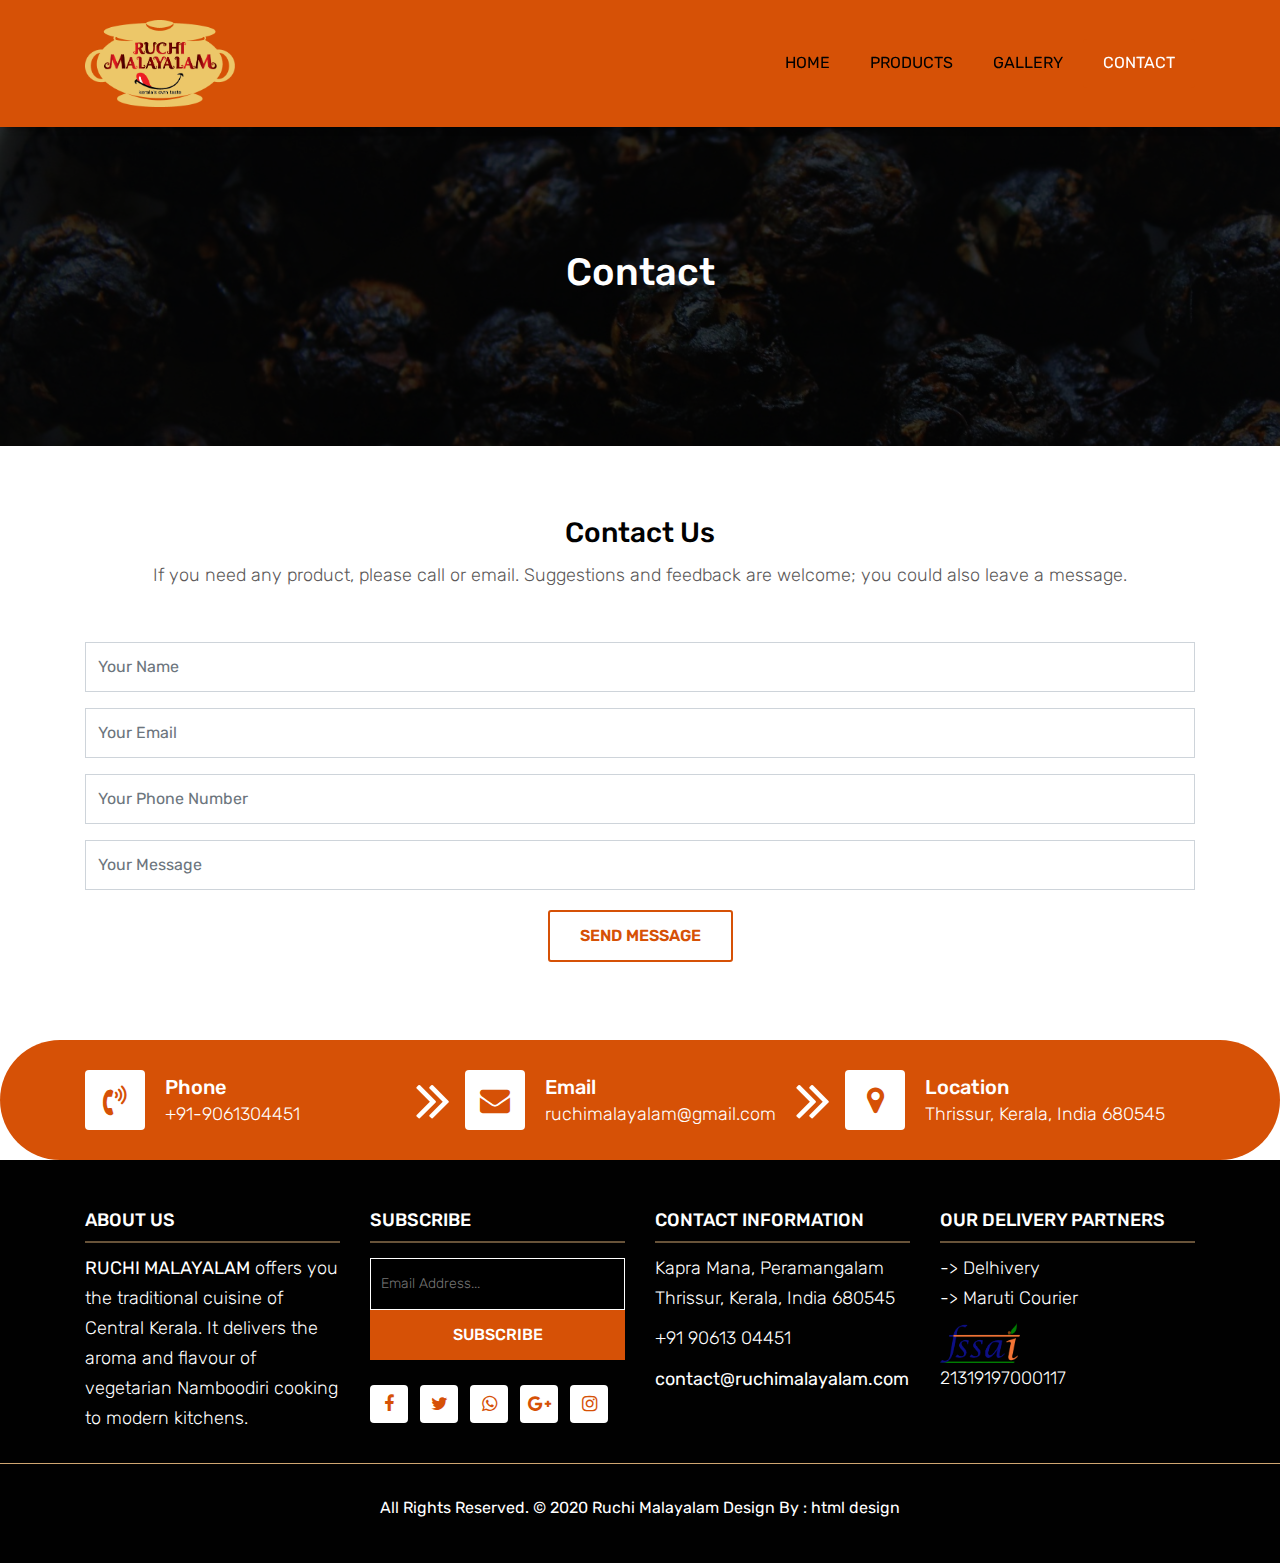
==== contact.html @ 53bec8c6 "Update contact.html" ====
<!DOCTYPE html>
<html lang="en"><!-- Basic -->
<head>
	<meta charset="utf-8">
	<meta http-equiv="X-UA-Compatible" content="IE=edge">
	
	<!-- Form Submission to Google Form-->
	<script src="https://ajax.googleapis.com/ajax/libs/jquery/3.5.1/jquery.min.js"></script>
   
    <!-- Mobile Metas -->
    <meta name="viewport" content="width=device-width, initial-scale=1">
 
     <!-- Site Metas -->
    <title>Ruchi Malayalam - Responsive HTML5 Template</title>  
    <meta name="keywords" content="">
    <meta name="description" content="">
    <meta name="author" content="">

    <!-- Site Icons -->
    <link rel="shortcut icon" href="images/favicon.ico" type="image/x-icon">
    <link rel="apple-touch-icon" href="images/apple-touch-icon.png">

    <!-- Bootstrap CSS -->
    <link rel="stylesheet" href="css/bootstrap.min.css">    
	<!-- Site CSS -->
    <link rel="stylesheet" href="css/style.css">    
    <!-- Responsive CSS -->
    <link rel="stylesheet" href="css/responsive.css">
    <!-- Custom CSS -->
	<link rel="stylesheet" href="css/custom.css">

    <!--[if lt IE 9]>
      <script src="https://oss.maxcdn.com/libs/html5shiv/3.7.0/html5shiv.js"></script>
      <script src="https://oss.maxcdn.com/libs/respond.js/1.4.2/respond.min.js"></script>
    <![endif]-->

</head>

<body>
	<!-- Start header -->
	<header class="top-navbar">
		<nav class="navbar navbar-expand-lg navbar-light bg-light">
			<div class="container">
				<a class="navbar-brand" href="index.html">
					<img src="images/RuchiLogoEng.png" alt="" / length=150px width=150px>
				</a>
				<button class="navbar-toggler" type="button" data-toggle="collapse" data-target="#navbars-rs-food" aria-controls="navbars-rs-food" aria-expanded="false" aria-label="Toggle navigation">
					<span class="navbar-toggler-icon"></span>
				</button>
				<div class="collapse navbar-collapse" id="navbars-rs-food">
					<ul class="navbar-nav ml-auto">
						<li class="nav-item "><a class="nav-link" href="index.html">Home</a></li>
						
						<li class="nav-item"><a class="nav-link" href="menu.html">Products</a></li>
						
						<li class="nav-item"><a class="nav-link" href="gallery.html">Gallery</a></li>
						
						<li class="nav-item active"><a class="nav-link" href="contact.html">Contact</a></li>
					</ul>
				</div>
			</div>
		</nav>
	</header>
	<!-- End header -->
	
	<!-- Start All Pages -->
	<div class="all-page-title page-breadcrumb">
		<div class="container text-center">
			<div class="row">
				<div class="col-lg-12">
					<h1>Contact</h1>
				</div>
			</div>
		</div>
	</div>
	<!-- End All Pages -->
	
	<!-- Start Contact -->
	<div class="contact-box">
		<div class="container">
			<div class="row">
				<div class="col-lg-12">
					<div class="heading-title text-center">
						<h2>Contact Us</h2>
						<p>If you need any product, please call or email.
							Suggestions and feedback are welcome; you could also leave a message.</p>
					</div>
				</div>
			</div>
			<div class="row">
				<div class="col-lg-12">
					<form id="submit-form" action="">
						<div class="row">
							<div class="col-md-12">
								<div class="form-group">
									<input type="text" class="form-control" id="name" name="name" placeholder="Your Name" required data-error="Please enter your name">
									<div class="help-block with-errors"></div>
								</div>                                 
							</div>
							<div class="col-md-12">
								<div class="form-group">
									<input type="text" placeholder="Your Email" id="email" class="form-control" name="email" required data-error="Please enter your email">
									<div class="help-block with-errors"></div>
								</div> 
							</div><div class="col-md-12">
								<div class="form-group">
									<input type="tel" placeholder="Your Phone Number" id="Phone Number" class="form-control" name="phone" required data-error="Please enter your Phone Number">
									<div class="help-block with-errors"></div>
								</div> 
							</div>

							<div class="col-md-12">
								<div class="form-group"> 
									<input type="text" placeholder="Your Message" id="Message" class="form-control" name="message" required data-error="Please enter your Message">
									<div class="help-block with-errors"></div>
								</div>
								<div class="submit-button text-center">
									<button class="btn btn-common" id="submit" type="submit">Send Message</button>
									<div id="msgSubmit" class="h3 text-center hidden"></div> 
									<div class="clearfix"></div> 
								</div>
							</div>
						</div>            
					</form>
				</div>
			</div>
		</div>
	</div>
	<!-- End Contact -->
	
	<!-- Start Contact info -->
	<div class="contact-imfo-box">
		<div class="container">
			<div class="row">
				<div class="col-md-4 arrow-right">
					<i class="fa fa-volume-control-phone"></i>
					<div class="overflow-hidden">
						<h4>Phone</h4>
						<p class="lead">
							+91-9061304451
						</p>
					</div>
				</div>
				<div class="col-md-4 arrow-right">
					<i class="fa fa-envelope"></i>
					<div class="overflow-hidden">
						<h4>Email</h4>
						<p class="lead">
							ruchimalayalam@gmail.com
						</p>
					</div>
				</div>
				<div class="col-md-4">
					<i class="fa fa-map-marker"></i>
					<div class="overflow-hidden">
						<h4>Location</h4>
						<p class="lead">
						  Thrissur, Kerala, India 680545
						</p>
					</div>
				</div>
			</div>
		</div>
	</div>
	<!-- End Contact info -->
	
	<!-- Start Footer -->
	<footer class="footer-area bg-f">
		<div class="container">
			<div class="row">
				<div class="col-lg-3 col-md-6">
					<h3>About Us</h3>
				    <p class="lead"><strong>RUCHI MALAYALAM</strong> offers you the traditional cuisine of Central Kerala. It delivers the aroma and flavour of vegetarian Namboodiri cooking to modern kitchens. </p>
				</div>
				<div class="col-lg-3 col-md-6">
					<h3>Subscribe</h3>
					<div class="subscribe_form">
						<form id ="subscribe_form" action="">
							<input name="EMAIL" id="subs-email" class="form_input" placeholder="Email Address..." type="email" required>
							<button type="submit" class="submit">SUBSCRIBE</button>
							<div class="clearfix"></div>
						</form>
					</div>
					<ul class="list-inline f-social">
						<li class="list-inline-item"><a href="https://www.facebook.com/RuchiMalayalam"><i class="fa fa-facebook" aria-hidden="true"></i></a></li>
						<li class="list-inline-item"><a href="#"><i class="fa fa-twitter" aria-hidden="true"></i></a></li>
						<li class="list-inline-item"><a href="https://api.whatsapp.com/send?phone=919061304451&fbclid=IwAR32RYhMoWV3kmbD0Pd5vBMHq7MYVJFWzRGo2SCxU0Yl6K0NTszK3pvohbk"><i class="fa fa-whatsapp" aria-hidden="true"></i></a></li>
						<li class="list-inline-item"><a href="#"><i class="fa fa-google-plus" aria-hidden="true"></i></a></li>
						<li class="list-inline-item"><a href="https://www.instagram.com/ruchimalayalam_official/"><i class="fa fa-instagram" aria-hidden="true"></i></a></li>
					</ul>
				</div>
				<div class="col-lg-3 col-md-6">
					<h3>Contact information</h3>
					<p class="lead">
						Kapra Mana, Peramangalam Thrissur, Kerala, India 680545</p>
					<p class="lead"><a href="tel:+919061304451">+91 90613 04451</a></p>
					<p><a href="mailto:ruchimalayalam@gmail.com"> contact@ruchimalayalam.com</a></p>
				</div>
				<div class="col-lg-3 col-md-6">
					<h3>Our Delivery Partners</h3>
				    <p class="lead">-> Delhivery<br>-> Maruti Courier</p>
					<img src="images/FSSAI-logo.png" alt="" height="40px" width="80px">  <p class="lead">21319197000117</p>
				</div>
			</div>
		</div>
		
		<div class="copyright">
			<div class="container">
				<div class="row">
					<div class="col-lg-12">
						<p class="company-name">All Rights Reserved. &copy; 2020 <a href="#">Ruchi Malayalam</a> Design By : 
					<a href="https://html.design/">html design</a></p>
					</div>
				</div>
			</div>
		</div>
		
	</footer>
	<!-- End Footer -->
	
	<a href="#" id="back-to-top" title="Back to top" style="display: none;"><i class="fa fa-paper-plane-o" aria-hidden="true"></i></a>

	<!-- ALL JS FILES -->
	<script src="js/jquery-3.2.1.min.js"></script>
	<script src="js/popper.min.js"></script>
	<script src="js/bootstrap.min.js"></script>
    <!-- ALL PLUGINS -->
	
	<script src="js/jquery.superslides.min.js"></script>
	<script src="js/images-loded.min.js"></script>
	<script src="js/isotope.min.js"></script>
	<script src="js/baguetteBox.min.js"></script>
	<script src="js/jquery.mapify.js"></script>
	<script src="js/form-validator.min.js"></script>
    <script src="js/contact-form-script.js"></script>
    <script src="js/custom.js"></script>
	<script>
		$('.map-full').mapify({
			points: [
				{
					lat: 40.7143528,
					lng: -74.0059731,
					marker: true,
					title: 'Marker title',
					infoWindow: 'Live Dinner Restaurant'
				}
			]
		});	
	</script>
	<script>
        $("#submit-form").submit((e)=>{
            e.preventDefault()
            $.ajax({
                url:"https://script.google.com/macros/s/AKfycbwETGtBCD6HxFk9yfTgJ_EP3UBJ6he9qvFAzklk/exec",
                data:$("#submit-form").serialize(),
                method:"post",
                success:function (response){
                    alert("Form submitted successfully")
                    window.location.reload()
                    //window.location.href="https://google.com"
                },
                error:function (err){
                    alert("Something Error")
    
                }
            })
        })
	</script>
	<script>
        $("#subscribe_form").submit((e)=>{
            e.preventDefault()
            $.ajax({
                url:"https://script.google.com/macros/s/AKfycbyCbE4MtNU_tZdXgqpWzVmF_gtcjj1t47r6M8nSFQ/exec",
                data:$("#subscribe_form").serialize(),
                method:"post",
                success:function (response){
                    alert("Newsletter Subscribed")
                    window.location.reload()
                    //window.location.href="https://google.com"
                },
                error:function (err){
                    alert("Something Error")
    
                }
            })
        })
	</script>	
</body>
</html>
---- css/style.css ----
/*------------------------------------------------------------------
    IMPORT FONTS
-------------------------------------------------------------------*/

@import url('https://fonts.googleapis.com/css?family=Rubik:300,400,500,700,900');

/*------------------------------------------------------------------
    IMPORT FILES
-------------------------------------------------------------------*/

@import url(animate.css);
@import url(font-awesome.min.css);
@import url(superslides.css);
@import url(baguetteBox.min.css);

/*------------------------------------------------------------------
    SKELETON
-------------------------------------------------------------------*/

body {
    color: rgb(92, 89, 89);
    font-size: 15px;
    font-family: 'Rubik', sans-serif;
    line-height: 1.80857;
}


a {
    color: #1f1f1f;
    text-decoration: none !important;
    outline: none !important;
    -webkit-transition: all .3s ease-in-out;
    -moz-transition: all .3s ease-in-out;
    -ms-transition: all .3s ease-in-out;
    -o-transition: all .3s ease-in-out;
    transition: all .3s ease-in-out;
}

h1,
h2,
h3,
h4,
h5,
h6 {
    letter-spacing: 0;
    font-weight: normal;
    position: relative;
    padding: 0 0 10px 0;
    font-weight: normal;
    line-height: 120% !important;
    color: #1f1f1f;
    margin: 0
}

h1 {
    font-size: 24px
}

h2 {
    font-size: 22px
}

h3 {
    font-size: 18px
}

h4 {
    font-size: 16px
}

h5 {
    font-size: 14px
}

h6 {
    font-size: 13px
}

h1 a,
h2 a,
h3 a,
h4 a,
h5 a,
h6 a {
    color: #212121;
    text-decoration: none!important;
    opacity: 1
}

h1 a:hover,
h2 a:hover,
h3 a:hover,
h4 a:hover,
h5 a:hover,
h6 a:hover {
    opacity: .8
}

a {
    color: #1f1f1f;
    text-decoration: none;
    outline: none;
}

a,
.btn {
    text-decoration: none !important;
    outline: none !important;
    -webkit-transition: all .3s ease-in-out;
    -moz-transition: all .3s ease-in-out;
    -ms-transition: all .3s ease-in-out;
    -o-transition: all .3s ease-in-out;
    transition: all .3s ease-in-out;
}

.btn-custom {
    margin-top: 20px;
    background-color: transparent !important;
    border: 2px solid #ddd;
    padding: 12px 40px;
    font-size: 16px;
}

.lead {
    font-size: 18px;
    line-height: 30px;
    color: #767676;
    margin: 0;
    padding: 0;
}

blockquote {
    margin: 20px 0 20px;
    padding: 30px;
}

ul, li, ol{
	list-style: none;
	margin: 0px;
	padding: 0px;
}
button:focus{
	outline: none;
}

.form-control::-moz-placeholder {
    color: #2a2a2a;
    opacity: 1;
}

/*------------------------------------------------------------------
    LOADER 
-------------------------------------------------------------------*/


/*------------------------------------------------------------------
    HEADER
-------------------------------------------------------------------*/
.top-navbar{
	position: relative;
	z-index: 10;
}

.top-navbar .navbar{
	padding: 15px 0px;
	position: fixed;
    width: 100%;
   
    border-radius: 0px 0px 0px 0px;
	transition: height .3s ease-out, background .3s ease-out, box-shadow .3s ease-out;
	-webkit-transform: translate3d(0, 0, 0);
	transform: translate3d(0, 0, 0);
	-webkit-box-shadow: 0 8px 6px -6px rgba(0, 0, 0, 0.4);
	box-shadow: 0 8px 6px -6px rgba(0, 0, 0, 0.4);
	z-index: 100;
}

.top-navbar .navbar-light .navbar-nav .nav-link{
	color: #010101;
	font-size: 16px;
	padding: 10px 20px;
	border-radius: 4px;
	text-transform: uppercase;
}

.top-navbar .navbar-light .navbar-nav .nav-item .nav-link:hover{
	background: #d65106;
	color: #ffffff;
}
.top-navbar .navbar-light .navbar-nav .nav-item.active .nav-link{
	background: #d65106;
	color: #ffffff;
	border-radius: 4px;
}

.navbar-expand-lg .navbar-nav .dropdown-menu{
	border: none;
	border-radius: 0px;
	padding: 10px;
	box-shadow: 2px 5px 6px rgba(0,0,0,0.5);
}
.navbar-expand-lg .navbar-nav .dropdown-menu a{
	padding: 10px 10px;
	text-transform: uppercase;
}

.navbar-expand-lg .navbar-nav .dropdown-menu a.dropdown-item:hover{
	background: #d65106;
	color: #ffffff;
}
.navbar-light .navbar-toggler:hover{
	background: #d65106;
}

/*------------------------------------------------------------------
    Slider
-------------------------------------------------------------------*/

.cover-slides{
	height: 100vh;
}
.slides-navigation a {
	background: #d65106;
    position: absolute;
    height: 50px;
    width: 50px;
    top: 50%;
    font-size: 20px;
    display: block;
    color: #fff;
	border-radius: 4px;
	line-height: 63px;
	text-align: center;
    transition: all .3s ease-in-out;
}
.slides-navigation a i{
	font-size: 40px;
}
.slides-navigation a:hover {
	background: #010101;
}
.cover-slides .container{
	height: 100%;
	position: relative;
	z-index: 2;
}
.cover-slides .container > .row {
	-webkit-box-align: center;
	-ms-flex-align: center;
	align-items: center;
}
.cover-slides .container > .row {
    height: 100%;
}

.btn{
	text-transform: uppercase;
	padding: 19px 36px;
}
.btn{
	display: inline-block;
	font-weight: 600;
	text-align: center;
	white-space: nowrap;
	vertical-align: middle;
	-webkit-user-select: none;
	-moz-user-select: none;
	-ms-user-select: none;
	user-select: none;
	border: 2px solid transparent;
	padding: 12px 30px;
	font-size: 16px;
	line-height: 1.5;
	border-radius: .1875rem;
	transition: color .15s ease-in-out, background-color .15s ease-in-out, border-color .15s ease-in-out, box-shadow .15s ease-in-out;
}
.btn-outline-new-white {
    color: #fff;
    background-color: #d65106;
    background-image: none;
    border-color: #d65106;
}
.btn-outline-new-white:hover {
    color: #ffffff;
    background-color: #333333;
    border-color: #333333;
}

.overlay-background {
    background: #333;
    position: absolute;
    height: 100%;
    width: 100%;
    left: 0;
    top: 0;
	opacity: 0.5;
}

.cover-slides h1{
	font-family: 'Rubik', sans-serif;
	font-weight: 500;
	font-size: 64px;
	color: #fff;
}

.cover-slides h2{
	font-family: 'Rubik', sans-serif;
	font-weight: 350;
	font-size: 45px;
	color: #fff;
}
.cover-slides p{
	font-size: 18px;
	color: #fff;
}
.slides-pagination a{
	border: 2px solid #ffffff;
}
.slides-pagination a.current{
	background: #d65106;
	border: 2px solid #d65106;
}

/*------------------------------------------------------------------
    About
-------------------------------------------------------------------*/

.about-section-box{
	padding: 70px 0px;
	background: #ffffff no-repeat bottom center;
	background-size: cover;
}
.about-section-box .img-fluid{
	box-shadow: 20px 20px 0px #d65106;
}
.inner-column{
	text-align: left;
}
.inner-column h1{
	font-family: 'Rubik', sans-serif;
	font-size: 30px;
	color: #010101;
	font-weight: 500;
}
.inner-column h1 span{
	color: #d65106;
}
.inner-column h4{
	font-size: 16px;
	font-weight: 500;
}
.inner-column p{
	font-size: 18px;
	color: #222222;
}
.inner-column .btn-outline-new-white{
	color: #fff;
}
.inner-column .btn-outline-new-white:hover{
	color: #ffffff;
}

/*------------------------------------------------------------------
    QT
-------------------------------------------------------------------*/


.qt-background{
	background: url(../images/qt-bg.jpg) no-repeat;
	background-size: cover;
	padding: 100px 0;
	background-attachment: fixed;
	background-position: center center;
	position: relative;
}
.qt-background p {
    font-size: 35px;
    font-weight: 400;
    line-height: 44px;
    color: #fff;
	font-family: 'Rubik', sans-serif;
	margin-bottom: 20px;
}

.qt-background span {
    color: rgb(202, 198, 198);
    font-size: 28px;  
	font-weight: 600;	
}

/*------------------------------------------------------------------
    Menu
-------------------------------------------------------------------*/

.menu-box{
	padding: 70px 0px;
}

.heading-title{
	margin-bottom: 50px;
}
.heading-title h2{
	color: #010101;
	font-size: 28px;
	font-family: 'Rubik', sans-serif;
	font-weight: 500;
}
.heading-title p{
	font-size: 18px;
	font-weight: 200;
	margin: 0px;
}

.inner-menu-box .nav-pills .nav-link.active{
	background: #d65106;
}
.inner-menu-box .nav-pills .nav-link{
	font-size: 18px;
}
.inner-menu-box .nav-pills .nav-link:hover{
	background: #d65106;
	color: #ffffff;
}

.gallery-single{
	margin-bottom: 30px;
}

.gallery-single {
    position: relative;
    overflow: hidden;
    -webkit-box-shadow: 0 0 10px #ccc;
    box-shadow: 0 0 10px #ccc;
}

.why-text {
    position: absolute;
    left: 0;
    bottom: -100%;
    right: 0;
    height: 100%;
    background: rgba(207, 166, 113, 0.9);
    padding: 12px 12px;
    -webkit-transition: all .3s ease;
    transition: all .3s ease;
}
.why-text h4{
	color: #ffffff;
	font-size: 16px;
	font-weight: 500;
	font-family: 'Rubik', sans-serif;
}
.why-text p{
	color: #ffffff;
	font-size: 13px;
	border-bottom: 1px dashed #010101;
	margin: 0px;
	padding-bottom: 15px;
	margin-top: 0px;
	margin-bottom: 15px;
}
.why-text h5{
	font-size: 18px;
	font-weight: 500;
	color: #ffffff;
}

.gallery-single:hover .why-text{
	bottom: 0px;
}


/*------------------------------------------------------------------
    Gallery
-------------------------------------------------------------------*/

.gallery-box{
	padding: 70px 0px;
}
.tz-gallery{
	margin-top: 30px;
}
.tz-gallery .lightbox img {
    width: 100%;
    transition: 0.2s ease-in-out;
    box-shadow: 0 2px 3px rgba(0,0,0,0.2);
}
.tz-gallery .lightbox img:hover {
    transform: scale(1.05);
    box-shadow: 0 8px 15px rgba(0,0,0,0.3);
}
.tz-gallery .lightbox{
	border: 3px solid #d65106;
	display: inline-block;
	margin-bottom: 30px;
}


/*------------------------------------------------------------------
    Customer Reviews
-------------------------------------------------------------------*/

.customer-reviews-box{
	padding: 70px 0px;
}

.carousel-inner .carousel-item .img-box{
	width: 135px;
	height: 135px;
}
.carousel-control-prev{
	left: -100px;
}
.carousel-control-next{
	right: -100px;
}
.carousel-indicators{
	top: 320px;
}

.text-warning{
	color: #d65106 !important;
	font-size: 24px;
}

@media (min-width: 320px) and (max-width: 640px) {
	.carousel-inner .carousel-item p{
		font-size: 14px;
	}
	.carousel-control-prev{
		left: -5px;
	}
	.carousel-control-next{
		right: -5px;
	}
 	.carousel-indicators{
		top: 400px;
	}
}

#reviews .carousel-control-prev{
	background: #d65106;
	color: #ffffff;
	display: block;
	position: absolute;
	width: 8%;
	height: 50px;
	top: 50%;
	border-radius: 4px;
	font-size: 28px;
	opacity: 1;
}
#reviews .carousel-control-prev:hover{
	background: #010101;
	color: #ffffff;
}

#reviews .carousel-control-next{
	background: #d65106;
	color: #ffffff;
	display: block;
	position: absolute;
	width: 8%;
	height: 50px;
	top: 50%;
	border-radius: 4px;
	font-size: 28px;
	opacity: 1;
}
#reviews .carousel-control-next:hover{
	background: #010101;
	color: #ffffff;
}


/*------------------------------------------------------------------
    Contact info
-------------------------------------------------------------------*/

.contact-imfo-box{
	background: #d65106;
	padding: 30px 0;
	border-radius: 100px;
}

.overflow-hidden {
    overflow: hidden;
}

.contact-imfo-box i{
	display: block;
	float: left;
	width: 60px;
	height: 60px;
	line-height: 60px;
	text-align: center;
	background: #fff;
	color: #d65106;
	font-size: 30px;
	-webkit-border-radius: 4px;
	-moz-border-radius: 4px;
	-ms-border-radius: 4px;
	border-radius: 4px;
	margin-right: 20px;
}
.contact-imfo-box h4 {
    margin: 0px;
    margin-top: 5px;
	color: #ffffff;
	font-size: 20px;
	padding: 0px;
	font-weight: 500;
	line-height: 24px;
}
.contact-imfo-box p {
    margin: 0px;
	color: #ffffff;
	font-weight: 300;
}

/*------------------------------------------------------------------
    Footer
-------------------------------------------------------------------*/

.footer-area{
	padding-top: 50px;
	padding-bottom: 0px;
}
.bg-f{
	background-attachment: scroll;
	background-clip: initial;
	background-color: black;
	background-origin: initial;
	background-position: center center;
	background-repeat: no-repeat;
	background-size: cover;
	position: relative;
}
.bg-f::before {
    background: #010101;
    content: "";
    height: 100%;
    left: 0;
    position: absolute;
    top: 0;
    width: 100%;
    z-index: 1;
	opacity: 0.8;
}

.footer-area .container{
	position: relative;
    z-index: 1;

}
.footer-area h3{
	color: #ffffff;
	text-transform: uppercase;
	font-size: 18px;
	font-weight: 500;
	border-bottom: 2px solid rgba(207, 166, 113, 0.5);
	margin-bottom: 10px;
}
.footer-area p{
	font-size: 18px;
	color: #ffffff;
	margin: 0;
    padding-bottom: 10px;

}

.arrow-right{
	position: relative;
}
.arrow-right::before {
    content: "\f101";
	font-family: 'FontAwesome';	
	position: absolute;
	right: 0px;
	top: 0;
	color: #ffffff;
	font-size: 60px;
	line-height: 60px;
}


.footer-area p.lead{
	font-size: 18px;
	color: #ffffff;
	margin-bottom: 0px;
}
.footer-area p.lead a{
	color: #ffffff;
	margin-bottom: 15px;
}
.footer-area p.lead a:hover{
	color: #d65106;
}
.footer-area p a{
	font-size: 18px;
	color: #ffffff;
}
.footer-area p a:hover{
	color: #d65106;
}

.subscribe_form {
    display: block;
    text-align: center;
    padding: 5px 0;
}

.subscribe_form .form_input {
    display: block;
    background-color: rgba(0,0,0,0.9);
	border: 1px solid #ffffff;
    color: #fff;
    font-size: 14px;
    line-height: 50px;
    padding: 0 10px;
    float: left;
	font-weight: 300;
    width: 100%;
    transition: all 0.5s ease-in-out;
}

.subscribe_form .submit {
    background-color: #d65106;
    color: #fff;
    font-size: 16px;
    font-weight: 500;
    line-height: 50px;
    display: inline-block;
    padding: 0 10px;
    float: none;
    width: 100%;
	border: none;
	cursor: pointer;
    transition: all 0.5s ease-in-out;
}
.subscribe_form .submit:hover{
	background: #010101;
}

.f-social {
    padding-bottom: 10px;
    margin: 0px;
    margin-top: 20px;
}
.f-social li a {
    font-size: 18px;
    color: rgba(214, 81, 6);
	width: 38px;
	height: 38px;
	display: block;
	text-align: center;
	line-height: 38px;
	background: #ffffff;
	border-radius: 4px;
}

.copyright{
	margin-top: 20px;
	position: relative;
	display: block;
	background-color: #010101;
	border-top: 1px solid rgba(207, 166, 113);
	padding: 30px 0;
	z-index: 1;
}

.copyright .company-name{
	font-size: 16px;
	text-align: center;
}
.copyright .company-name a{
	font-size: 16px;
}

/*------------------------------------------------------------------
    All Pages
-------------------------------------------------------------------*/

.page-breadcrumb {
    padding: 250px 0 150px;
    background: url(../images/all-bg.jpg) no-repeat;
    background-attachment: fixed;
    background-size: cover;
    background-position: 0 0;
    position: relative;
}
.all-page-title .container{
	position: relative;
	z-index: 2;
}
.all-page-title::before{
	background: #010101;
	content: "";
	height: 100%;
	left: 0;
	position: absolute;
	top: 0;
	width: 100%;
	z-index: 1;
	opacity: 0.8;	
}
.all-page-title h1{
	font-size: 38px;
	color: #ffffff;
	font-family: 'Rubik', sans-serif;
	padding: 0px;
	font-weight: 500;
}

.inner-pt{
	margin-top: 30px;
}
.inner-pt p{
	font-size: 18px;
}

.stuff-box{
	padding: 70px 0px;
}


.our-team{
    text-align: center;
    transition: all 0.5s ease 0s;
	margin-bottom: 30px;
}
.our-team:hover{
    box-shadow: 0 15px 10px -10px rgba(0, 0, 0, 0.5), 0 1px 4px rgba(0, 0, 0, 0.3), 0 0 40px rgba(0, 0, 0, 0.1) inset;
}
.our-team .pic{
    overflow: hidden;
    position: relative;
}
.our-team .pic:before,
.our-team .pic:after{
    content: "";
    width: 200%;
    height: 80%;
    background: rgba(38,37,37,0.8);
    position: absolute;
    top: -100%;
    left: -4%;
    transform: rotate(45deg);
    transition: all 0.5s ease 0s;
}
.our-team .pic:after{
    background: rgba(214,81,6,0.8);
    top: auto;
    left: auto;
    bottom: -100%;
    right: -4%;
}
.our-team:hover .pic:before{ top: 0; }
.our-team:hover .pic:after{ bottom: 0; }
.our-team .pic img{
    width: 100%;
    height: auto;
}
.our-team .social{
    width: 100%;
    padding: 0;
    margin: 0;
    list-style: none;
    position: absolute;
    bottom: 45%;
    left: 0;
    opacity: 0;
    z-index: 2;
    transition: all 0.5s ease 0.3s;
}
.our-team:hover .social{ opacity: 1; }
.our-team .social li{ display: inline-block; }
.our-team .social li a{
    display: block;
    width: 40px;
    height: 40px;
    line-height: 40px;
    font-size: 20px;
    color: #fff;
    margin-right: 10px;
    position: relative;
    transition: all 0.3s ease 0s;
}
.our-team .social li a:after{
    content: "";
    width: 100%;
    height: 100%;
    background: #d65106;
    border-radius: 0 20px 20px 20px;
    position: absolute;
    top: 0;
    left: 0;
    z-index: -1;
    transition: all 0.3s ease 0s;
}
.our-team .social li a:hover:after{ transform: rotate(180deg); }
.our-team .team-content{ padding: 20px; }
.our-team .title{
    font-size: 22px;
    font-weight: 700;
    letter-spacing: 2px;
    color: #d65106;
    text-transform: uppercase;
    margin-bottom: 7px;
}
.our-team .post{
    display: block;
    font-size: 17px;
    font-weight: 600;
    color: #333333;
    text-transform: capitalize;
}
@media only screen and (max-width: 990px){
    .our-team{ margin-bottom: 30px; }
}


.reservation-box{
	padding: 70px 0px;
}

.reservation-box h3{
	padding: 0px 15px;
	margin-bottom: 20px;
	font-weight: 600;
}

.help-block ul li{
	color: red;
}

.form-control[readonly]{
	background-color: #ffffff;
}

.form-control{
	border-radius: 0px;
	min-height: 50px;
}
.form-control:focus{
	border: 1px solid #d65106;
	box-shadow: none;
}

.form-group .picker__input.picker__input--active{
	border-color: #d65106;
}

.submit-button{
	margin-top: 20px;
}
.btn.btn-common{
	color: #d65106;
	background-color: transparent;
	background-image: none;
	border-color: #d65106;
}
.btn.btn-common:hover{
	color: #ffffff;
	background-color: #333333;
	border-color: #333333;
}
.blog-box{
	padding: 70px 0px;
}
.blog-box-inner{
	position: relative;
	margin-bottom: 30px;
}

.blog-box-inner .blog-img-box{
	position: relative;
	display: block;
}

.blog-box-inner .blog-detail{
	position: absolute;
	top: 0;
	background: #fff;
	padding: 30px 25px;
	border: 1px solid #ddd;
	transition-duration: .5s;
	height: 100%;
}

.blog-detail h4 {
    font-size: 18px;
    font-weight: 500;
    color: #222222;
}

.blog-detail ul li {
    display: inline-block;
    padding: 0px 5px;
}
.blog-detail ul li span{
	color: #d65106;
	cursor: pointer;
}
.blog-detail ul li span:hover{
	color: #010101;
}

.blog-detail ul li:first-child {
    padding-left: 0px;
}

.blog-detail p {
    padding: 10px 0px 0 0;
	margin: 0px;
	font-size: 13px;
}

.blog-detail a{
	color: #ffffff;
	margin-top: 20px;
}

.blog-box-inner .blog-detail:hover{
	background: rgba(255, 255, 255, .9);
}

.blog-inner-box {
    position: relative;
    margin: 0px 10px;
    margin-bottom: 30px;
}
.side-blog-img {
    box-shadow: 15px 15px 0px 0px rgba(214, 81, 6, 0.4);
    -webkit-transition: all 1s ease 0.01s;
    transition: all 1s ease 0.01s;
    position: relative;
}

.date-blog-up {
    position: absolute;
    right: 0px;
    top: 0px;
    background: #d65106;
    font-size: 18px;
    color: #ffffff;
    padding: 5px 15px 5px 5px;
}
.inner-blog-detail {
    background: #ffffff;
    position: relative;
    padding: 30px 20px;
}

.inner-blog-detail h3 {
    font-size: 20px;
    font-weight: 500;
    padding-bottom: 15px;
}
.inner-blog-detail ul li {
    display: inline-block;
    padding: 0px 5px;
    color: #222222;
}
.inner-blog-detail ul li span {
    color: #d65106;
}
.inner-blog-detail p {
    padding: 10px 0px;
}
.details-page blockquote {
    border-left: 5px solid #d65106;
}
.details-page blockquote {
    padding: 20px;
}
blockquote {
    margin: 20px 0 20px;
    padding: 30px;
}
.blog-inner-details-line {
    margin: 20px 0px;
    clear: both;
    float: left;
    width: 100%;
}
.line-left-social h5 {
    font-size: 18px;
    font-weight: 600;
    padding-bottom: 15px;
}
.line-left-social ul li {
    display: inline-block;
    margin-bottom: 5px;
}
.line-right-social ul li {
    display: inline-block;
}
.line-right-social ul li a {
    display: block;
    padding: 5px;
    background: #f5f5f5;
    border-radius: 6px;
    font-weight: 500;
    width: 35px;
    height: 35px;
    text-align: center;
    line-height: 25px;
    font-size: 15px;
}
.line-left-social ul li a {
    display: block;
    padding: 5px 10px;
    background: #f5f5f5;
    border-radius: 6px;
    font-weight: 400;
    font-size: 12px;
}
.line-left-social ul li a:hover {
    background: #d65106;
    color: #ffffff;
}
.line-right-social ul li a:hover {
    background: #d65106;
    color: #ffffff;
}
.line-right-social h5 {
    font-size: 18px;
    font-weight: 600;
    padding-bottom: 15px;
}
.blog-comment-box {
    clear: both;
    margin: 20px 0px;
    float: left;
    width: 100%;
}
.blog-comment-box h3 {
    font-size: 18px;
    font-weight: 600;
    padding-bottom: 20px;
}
.comment-item {
    margin-bottom: 30px;
}
.comment-item-left {
    float: left;
    width: 90px;
    height: 90px;
}
.comment-item-left img {
    width: 100%;
    border-radius: 20px;
}
.comment-item-right {
    padding-left: 110px;
}
.comment-item-right a {
    font-size: 16px;
    font-weight: 500;
}
.des-l {
    display: inline-block;
    width: 100%;
}
.des-l p {
    font-size: 13px;
}
.comment-item-right a {
    font-size: 16px;
    font-weight: 500;
}
.right-btn-re {
    float: right;
    font-style: italic;
    text-align: right;
    font-size: 16px;
    padding: 5px 10px;
    background: #f5f5f5;
    border-radius: 6px;
}
.right-btn-re:hover {
    background: #d65106;
    color: #ffffff !important;
}
.comment-respond-box {
    clear: both;
}
.blog-comment-box .children {
    margin-left: 70px;
}
.comment-item {
    margin-bottom: 30px;
}
.comment-item-right i {
    padding-right: 10px;
}

.comment-form-respond input {
    min-height: 38px;
    border: 1px solid #010101;
    border-radius: 0px;
    padding: 10px;
}
.comment-form-respond textarea {
    border: 1px solid #010101;
    border-radius: 0px;
    padding: 10px;
    min-height: 110px;
}

.btn-submit{
	color: #d65106;
	background-color: transparent;
	background-image: none;
	border-color: #d65106;
}
.btn-submit:hover{
	color: #ffffff;
	background-color: #333333;
	border-color: #333333;
}

.right-side-blog h3 {
    font-weight: 600;
    font-size: 18px;
    padding-bottom: 20px;
}
.blog-search-form {
    position: relative;
    border-bottom: 1px solid #010101;
    padding-bottom: 30px;
    margin-bottom: 20px;
}
.blog-search-form input {
    width: 100%;
    min-height: 40px;
    border: 1px solid rgba(214, 81, 6, 0.4);
    padding: 5px 40px 5px 10px;
    font-size: 15px;
    color: #222222;
}
.blog-search-form .search-btn {
    position: absolute;
    right: 0px;
    background: none;
    border: none;
    font-size: 20px;
    min-height: 40px;
    padding: 0px 15px;
}

.right-side-blog h3 {
    font-weight: 500;
    font-size: 18px;
    padding-bottom: 20px;
}
.blog-categories {
    padding-bottom: 30px;
    margin-bottom: 20px;
}
.blog-categories ul li {
    line-height: 14px;
    padding: 10px 0px;
    border-top: 1px solid #f5f5f5;
}
.blog-categories ul li a {
    display: inline-block;
    text-transform: capitalize;
    width: 100%;
}
.blog-categories ul li a:hover{
	color: #d65106;
}
.recent-box-blog {
    margin-bottom: 20px;
	display: inline-block;
}
.recent-img {
    float: left;
    position: relative;
}
.recent-img::before {
    position: absolute;
    content: '';
    z-index: 2;
    top: 0;
    left: 0;
    width: 100%;
    height: 100%;
    background-color: #d65106;
    opacity: 0.4;
    transform: scale(0);
    -webkit-transform: scale(0);
    -moz-transform: scale(0);
    -ms-transform: scale(0);
    -o-transform: scale(0);
    transition: all 0.5s ease;
    -webkit-transition: all 0.5s ease;
    -moz-transition: all 0.5s ease;
    -o-transition: all 0.5s ease;
}
.recent-box-blog:hover .recent-img::before {
    transform: scale(1);
    -webkit-transform: scale(1);
    -moz-transform: scale(1);
    -ms-transform: scale(1);
    -o-transform: scale(1);
}
.recent-info {
    display: table-cell;
    vertical-align: top;
    padding-left: 15px;
}
.recent-info ul li {
    display: inline-block;
    font-size: 11px;
    padding: 0px;
    color: #222222;
}
.recent-info h4 {
    font-size: 14px;
    padding: 0px;
    margin: 11px 0px;
    font-weight: 500;
}
.blog-tag-box ul li {
    display: inline-block;
    margin-bottom: 3px;
}
.blog-tag-box ul li a {
    padding: 5px 15px;
    display: block;
    background: #f5f5f5;
    color: #222222;
    border-radius: 6px;
}
.blog-tag-box ul li a:hover {
    color: #ffffff;
    background: #d65106;
}

.contact-box{
	padding: 70px 0px;
}

.map-full {
    width: 100%;
    height: 500px;
    border-radius: 0px;
    margin: 0px auto;
}

#back-to-top {
    position: fixed;
    bottom: 40px;
    right: 40px;
    z-index: 9999;
    width: 52px;
    height: 40px;
    text-align: center;
    line-height: 40px;
    background: #d65106;
    color: #ffffff;
    cursor: pointer;
    border: 0;
    border-radius: 2px;
    text-decoration: none;
    transition: opacity 0.2s ease-out;
	font-size: 30px;
}
---- css/responsive.css ----
/* only small desktops */
/* tablets */
/* only small tablets */
@media only screen and (min-width: 992px) and (max-width: 1180px) {
	.footer-area h3{
		font-size: 18px;
	}
}
@media (min-width: 768px) and (max-width: 991px) {
	.navbar-light .navbar-brand{
		margin-left: 15px;
	}
	.navbar-light .navbar-toggler{
		margin-right: 15px;
		border-radius: 0px;
	}
	.navbar-expand-lg .navbar-nav .dropdown-menu{
		box-shadow: none;
	}
	.carousel-control-prev{
		left: -60px;
	}
	.carousel-control-next{
		right: -60px;
	}
	.why-text h4{
		font-size: 18px;
	}
	.why-text p{
		margin: 0px;
	}
}

/* mobile or only mobile */
@media (max-width: 767px) {
	.navbar-light .navbar-brand{
		margin-left: 15px;
	}
	.navbar-light .navbar-toggler{
		margin-right: 15px;
		border-radius: 0px;
	}
	.navbar-expand-lg .navbar-nav .dropdown-menu{
		box-shadow: none;
	}
	.cover-slides h1{
		font-size: 22px;
	}
	.cover-slides p {
		font-size: 14px;
	}
	.slides-navigation a{
		height: 42px;
		width: 38px;
		line-height: 33px;
	}
	.inner-column{
		margin-top: 15px;
	}
	.inner-column h1{
		font-size: 22px;
	}
	.filter-button-group{
		margin: 10px 0px;
	}
	
	.contact-imfo-box .col-md-4{
		margin-bottom: 15px;
	}
	.carousel-control-prev{
		left: 0px;
	}
	.carousel-control-next{
		right: 0px;
	}
	.blog-box-inner .blog-detail{
		overflow: hidden;
	}
	.blog-sidebar{
		margin-top: 50px;
	}
	.top-navbar .navbar{
		border-radius: 0px 0px 50px 50px;
	}
	
}
@media only screen and (min-width: 280px) and (max-width: 599px) {
	
	.why-text p{
		margin-bottom: 0px;
		margin-top: 0px;
	}
	.inner-column{
		margin-bottom: 30px;
	}
	.inner-menu-box .nav-pills .nav-link{
		font-size: 12px;
		padding: 5px;
	}
}
---- css/custom.css ----
/** ADD YOUR AWESOME CODES HERE **/
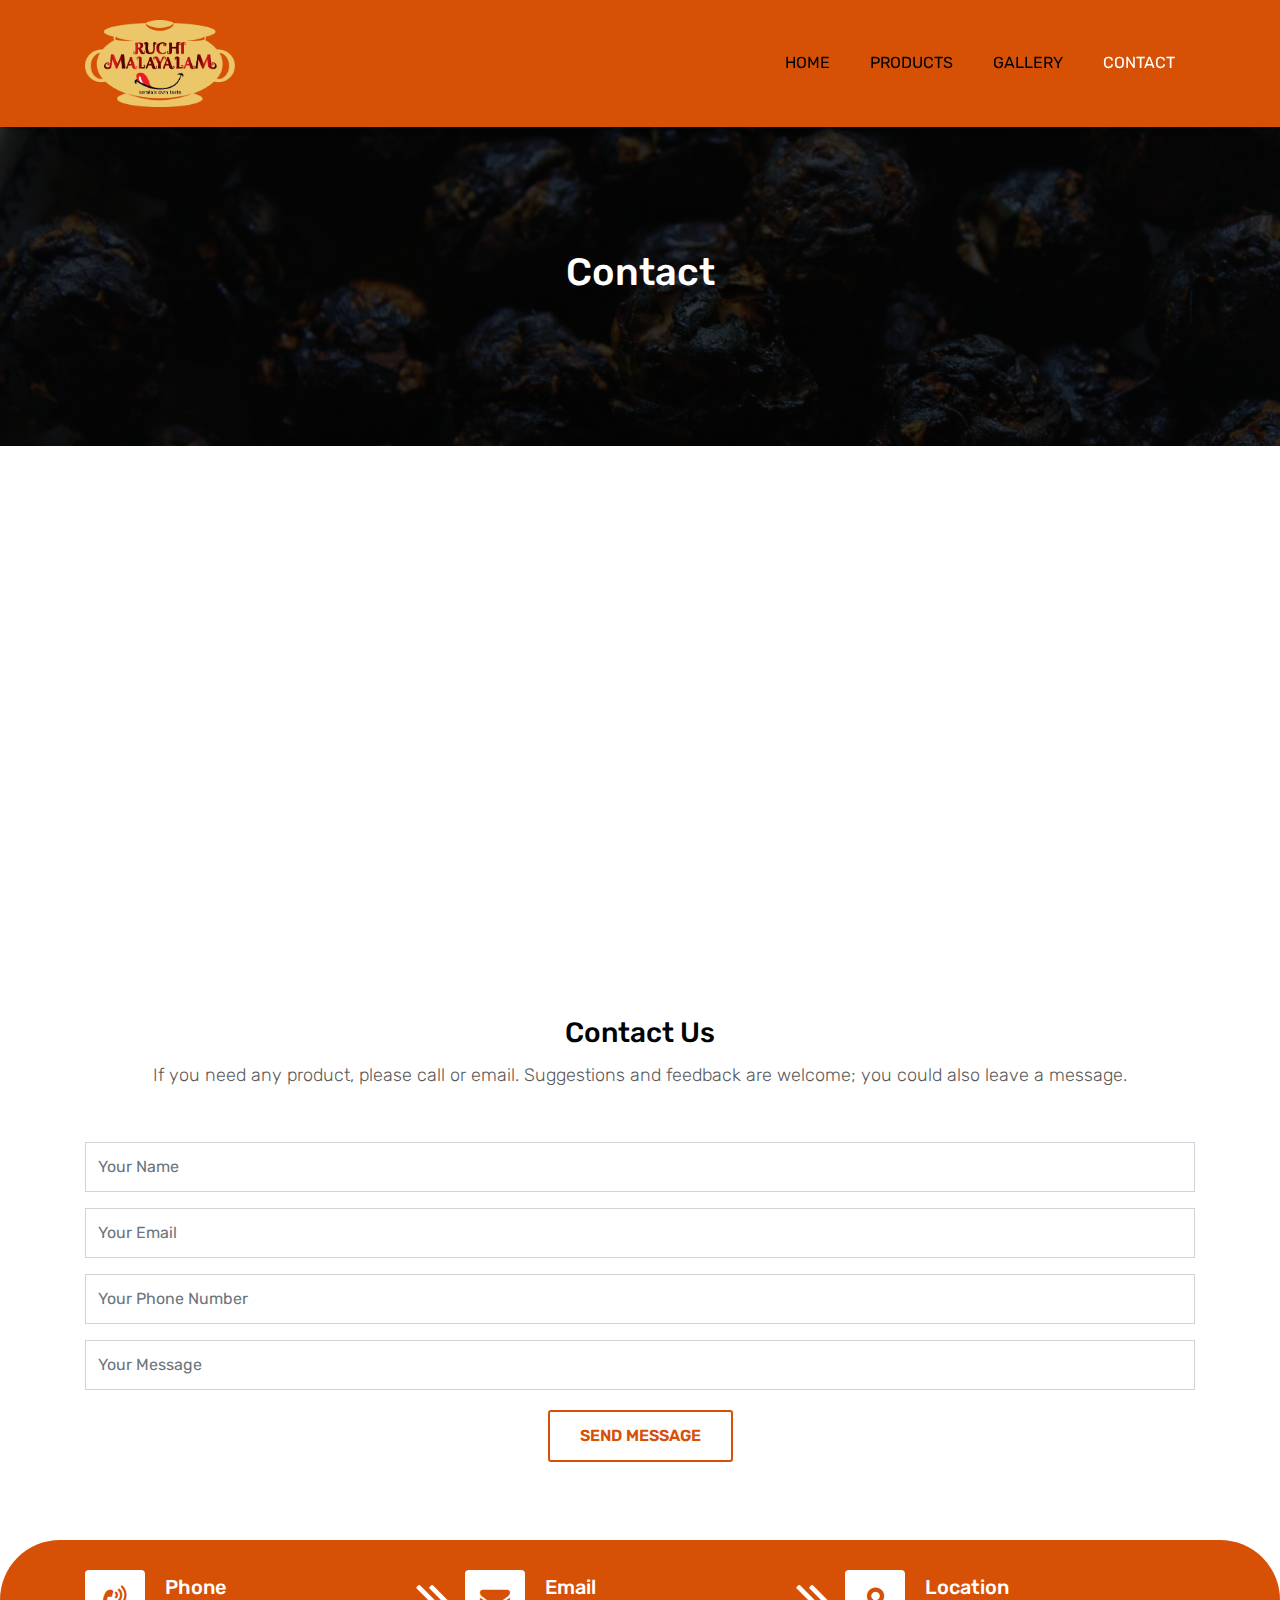
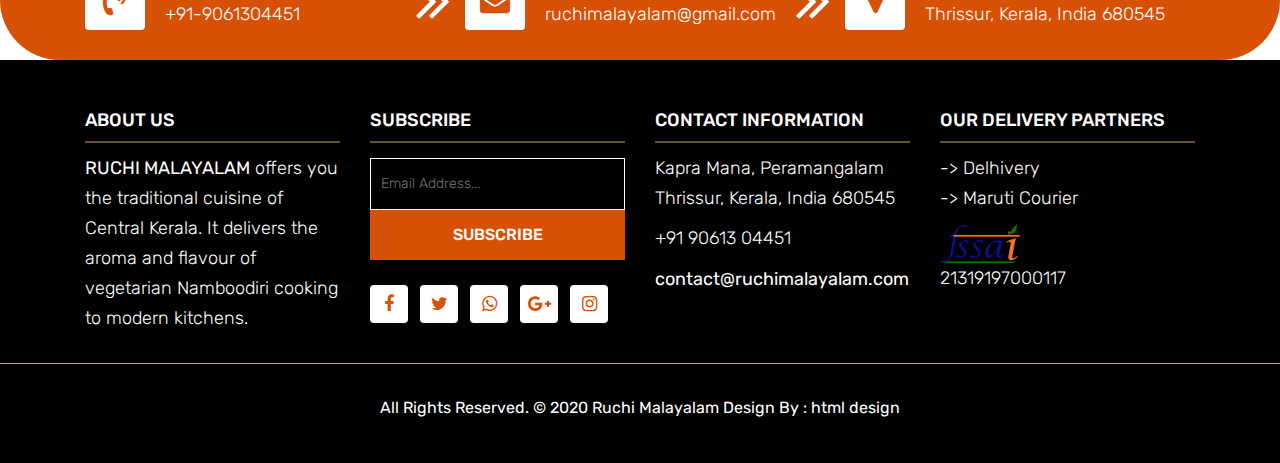
==== commit efe6c5cb: "Update contact.html" ====
--- a/contact.html
+++ b/contact.html
@@ -76,6 +76,7 @@
 	<!-- End All Pages -->
 	
 	<!-- Start Contact -->
+	<div class="map-full"></div>
 	<div class="contact-box">
 		<div class="container">
 			<div class="row">
@@ -238,11 +239,11 @@
 		$('.map-full').mapify({
 			points: [
 				{
-					lat: 40.7143528,
-					lng: -74.0059731,
+					lat: 10.570946,
+					lng: 76.166340,
 					marker: true,
 					title: 'Marker title',
-					infoWindow: 'Live Dinner Restaurant'
+					infoWindow: 'Ruchi Malayalam'
 				}
 			]
 		});	
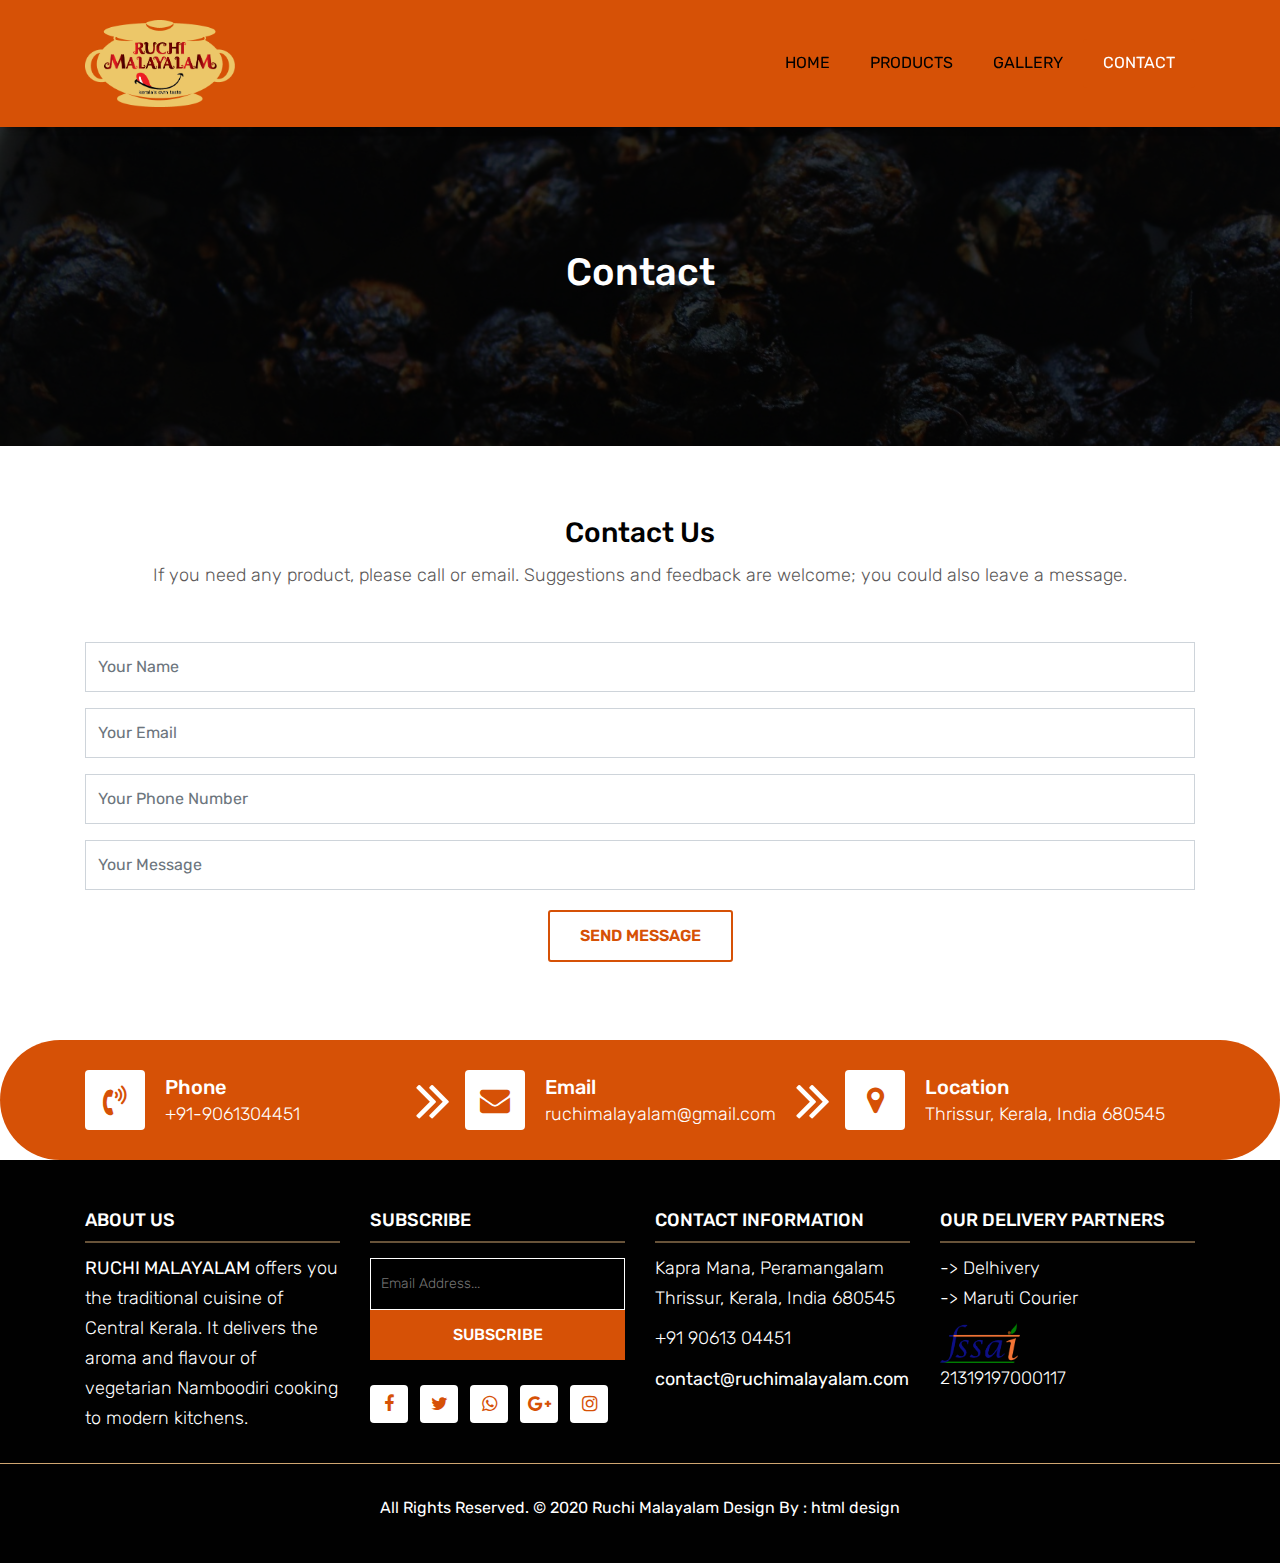
==== commit f071ebd4: "Update contact.html" ====
--- a/contact.html
+++ b/contact.html
@@ -76,7 +76,6 @@
 	<!-- End All Pages -->
 	
 	<!-- Start Contact -->
-	<div class="map-full"></div>
 	<div class="contact-box">
 		<div class="container">
 			<div class="row">
@@ -231,23 +230,9 @@
 	<script src="js/images-loded.min.js"></script>
 	<script src="js/isotope.min.js"></script>
 	<script src="js/baguetteBox.min.js"></script>
-	<script src="js/jquery.mapify.js"></script>
 	<script src="js/form-validator.min.js"></script>
     <script src="js/contact-form-script.js"></script>
     <script src="js/custom.js"></script>
-	<script>
-		$('.map-full').mapify({
-			points: [
-				{
-					lat: 10.570946,
-					lng: 76.166340,
-					marker: true,
-					title: 'Marker title',
-					infoWindow: 'Ruchi Malayalam'
-				}
-			]
-		});	
-	</script>
 	<script>
         $("#submit-form").submit((e)=>{
             e.preventDefault()
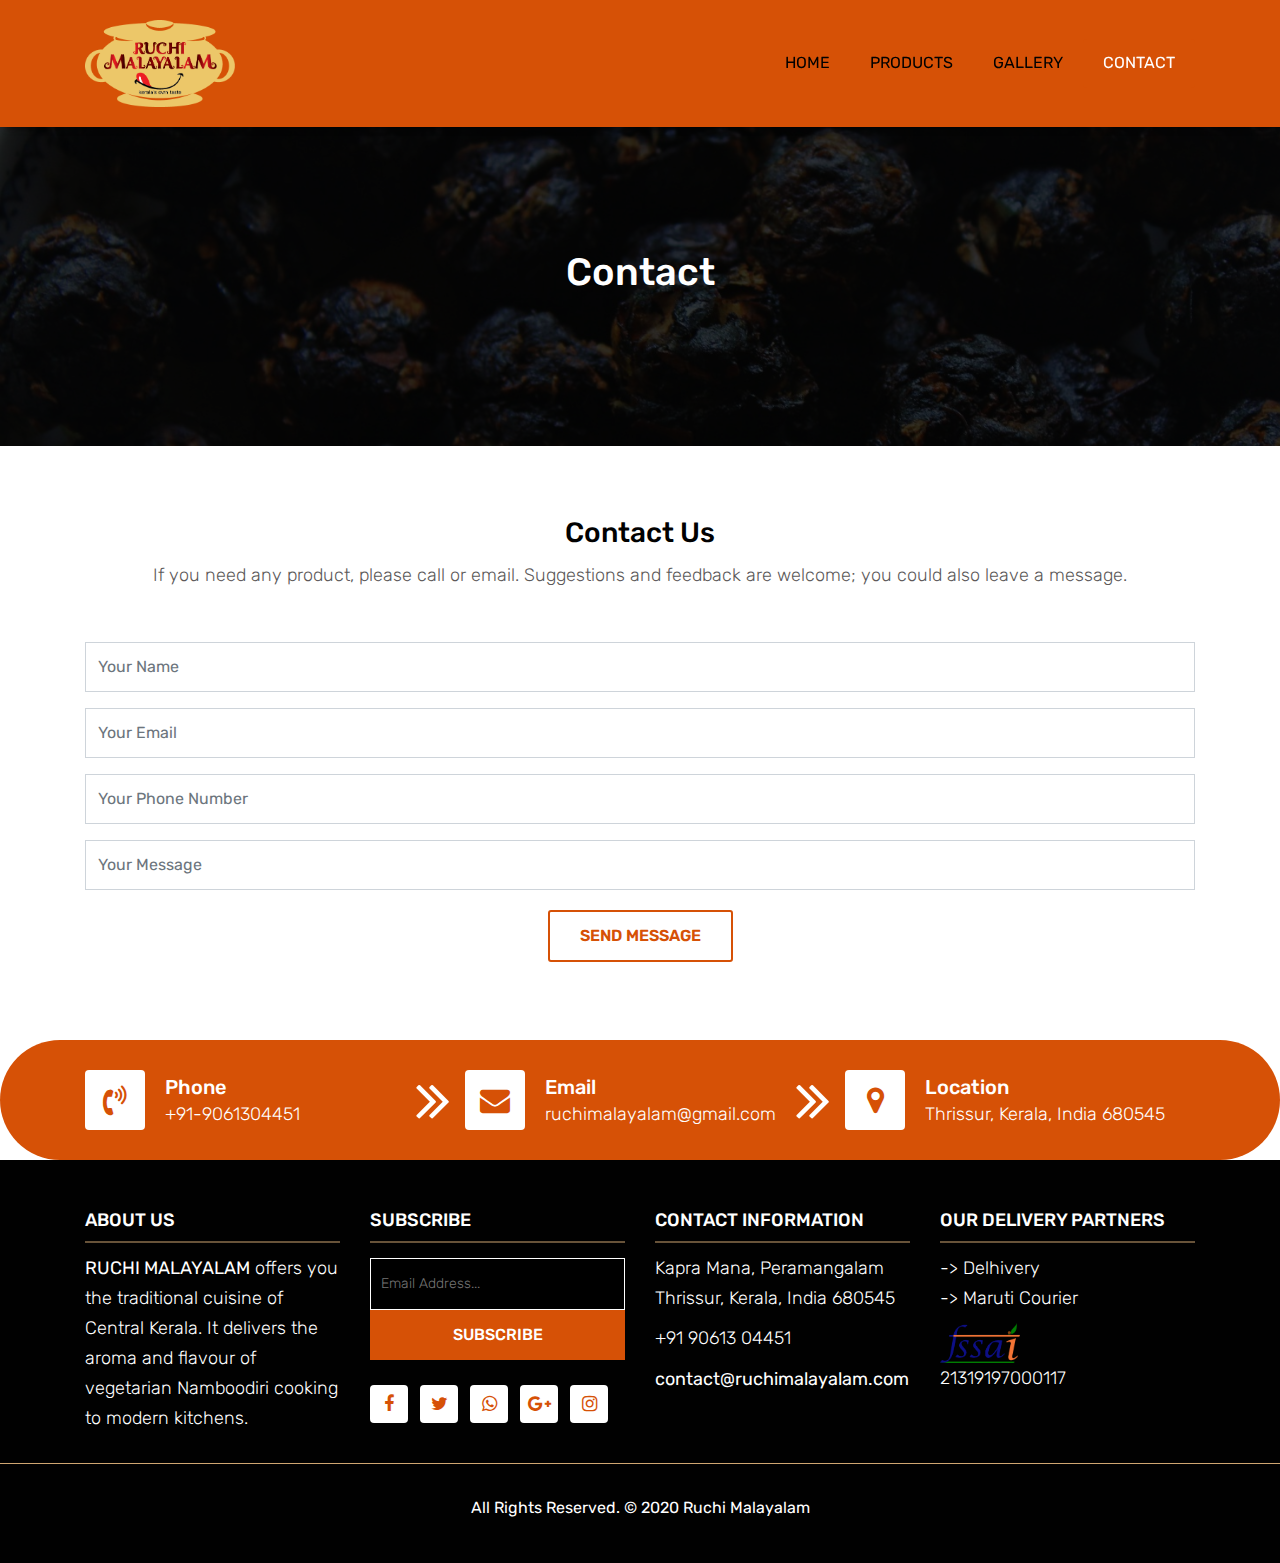
==== commit 9ca038c1: "Update contact.html" ====
--- a/contact.html
+++ b/contact.html
@@ -208,8 +208,7 @@
 			<div class="container">
 				<div class="row">
 					<div class="col-lg-12">
-						<p class="company-name">All Rights Reserved. &copy; 2020 <a href="#">Ruchi Malayalam</a> Design By : 
-					<a href="https://html.design/">html design</a></p>
+						<p class="company-name">All Rights Reserved. &copy; 2020 <a href="#">Ruchi Malayalam</a></p>
 					</div>
 				</div>
 			</div>
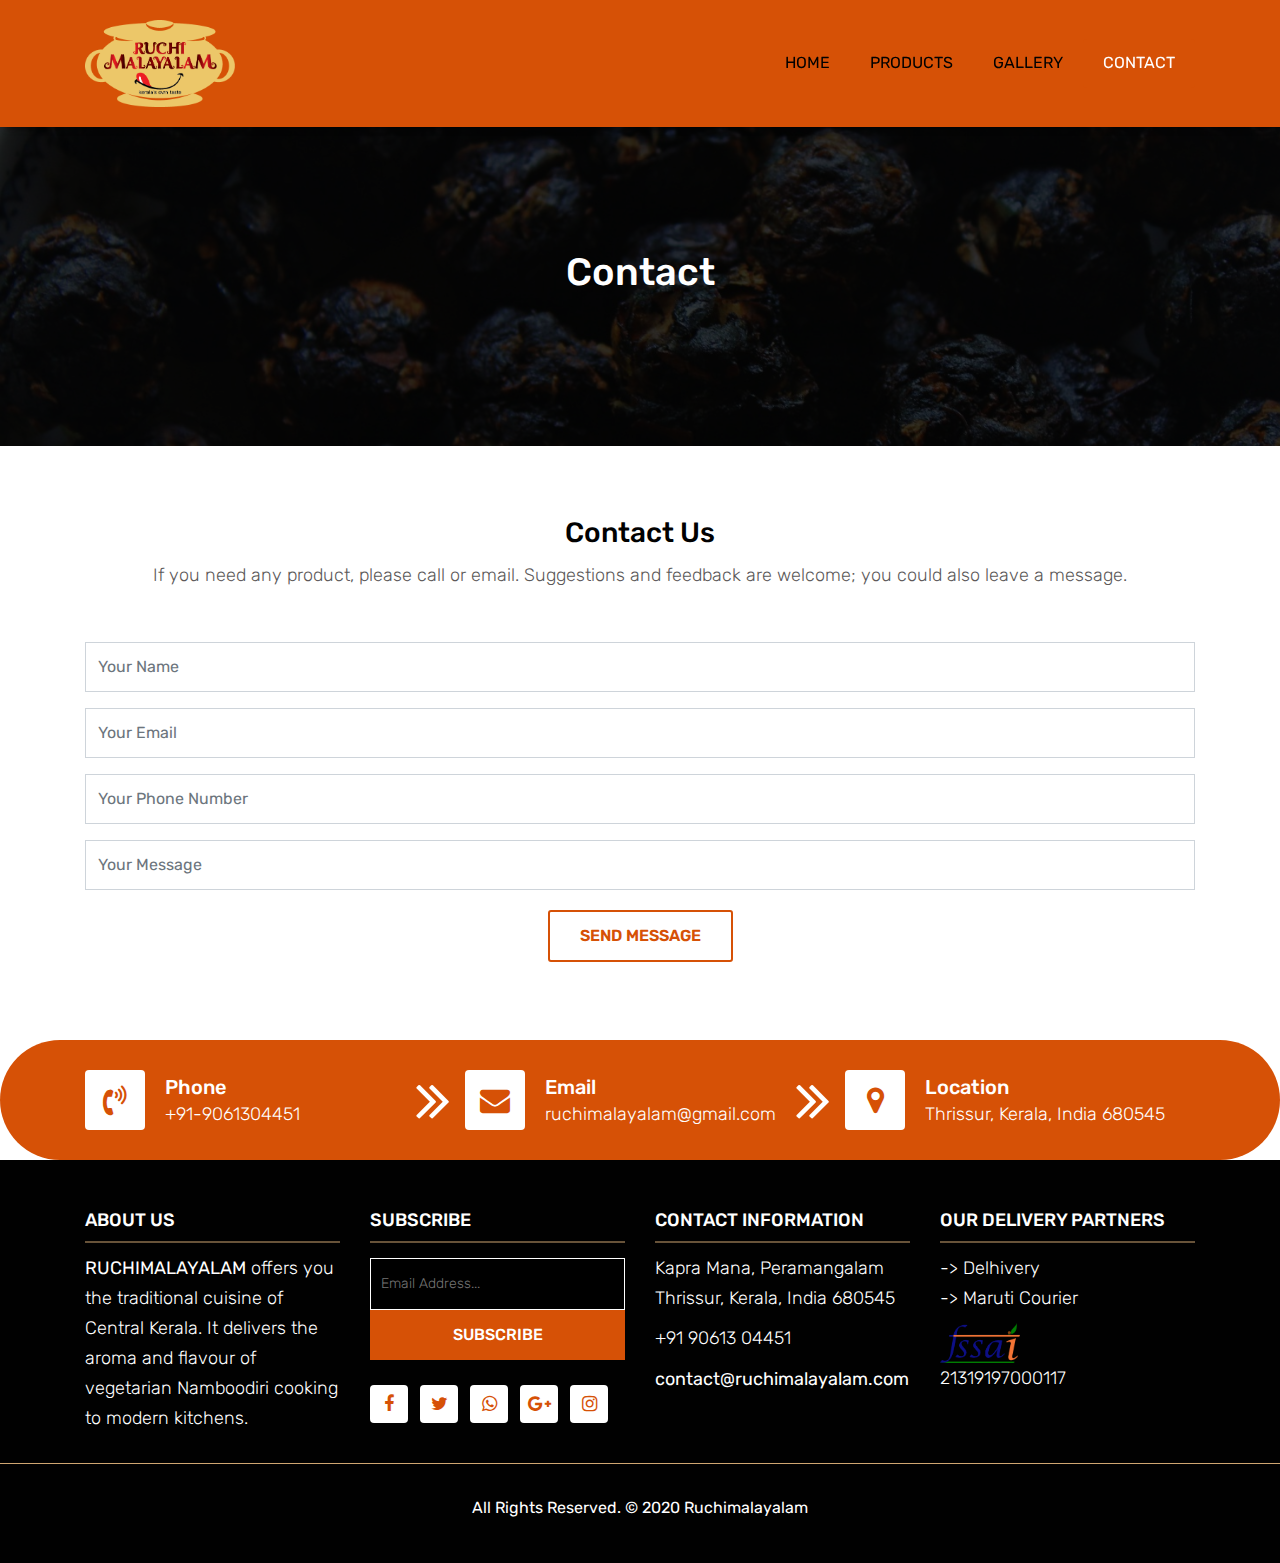
==== commit 2fafadd2: "Update contact.html" ====
--- a/contact.html
+++ b/contact.html
@@ -11,7 +11,7 @@
     <meta name="viewport" content="width=device-width, initial-scale=1">
  
      <!-- Site Metas -->
-    <title>Ruchi Malayalam - Responsive HTML5 Template</title>  
+    <title>Ruchi Malayalam - Kerala's Own Taste</title>  
     <meta name="keywords" content="">
     <meta name="description" content="">
     <meta name="author" content="">
@@ -170,7 +170,7 @@
 			<div class="row">
 				<div class="col-lg-3 col-md-6">
 					<h3>About Us</h3>
-				    <p class="lead"><strong>RUCHI MALAYALAM</strong> offers you the traditional cuisine of Central Kerala. It delivers the aroma and flavour of vegetarian Namboodiri cooking to modern kitchens. </p>
+				    <p class="lead"><strong>RUCHIMALAYALAM</strong> offers you the traditional cuisine of Central Kerala. It delivers the aroma and flavour of vegetarian Namboodiri cooking to modern kitchens. </p>
 				</div>
 				<div class="col-lg-3 col-md-6">
 					<h3>Subscribe</h3>
@@ -208,7 +208,7 @@
 			<div class="container">
 				<div class="row">
 					<div class="col-lg-12">
-						<p class="company-name">All Rights Reserved. &copy; 2020 <a href="#">Ruchi Malayalam</a></p>
+						<p class="company-name">All Rights Reserved. &copy; 2020 <a href="#">Ruchimalayalam</a></p>
 					</div>
 				</div>
 			</div>
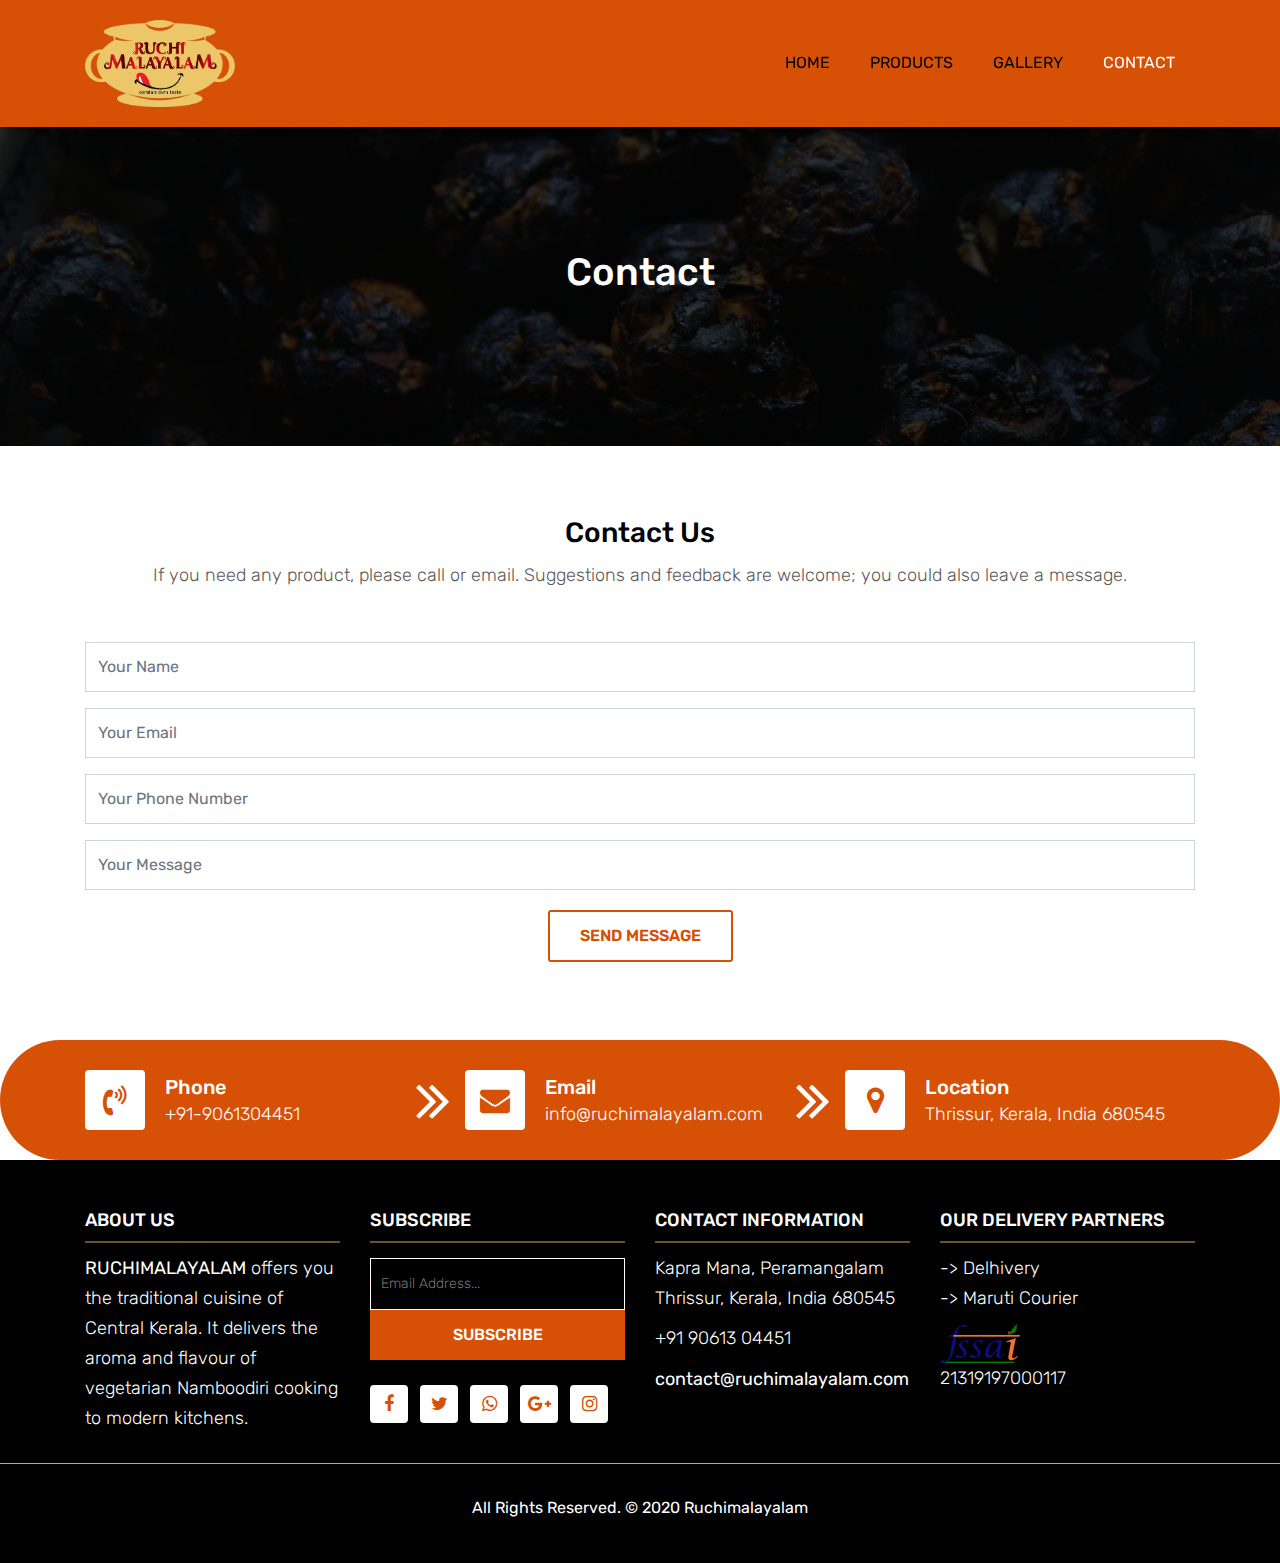
==== commit 7235407a: "Update contact.html" ====
--- a/contact.html
+++ b/contact.html
@@ -11,7 +11,7 @@
     <meta name="viewport" content="width=device-width, initial-scale=1">
  
      <!-- Site Metas -->
-    <title>Ruchi Malayalam - Kerala's Own Taste</title>  
+    <title>Ruchimalayalam - Kerala's Own Taste</title>  
     <meta name="keywords" content="">
     <meta name="description" content="">
     <meta name="author" content="">
@@ -146,7 +146,7 @@
 					<div class="overflow-hidden">
 						<h4>Email</h4>
 						<p class="lead">
-							ruchimalayalam@gmail.com
+							info@ruchimalayalam.com
 						</p>
 					</div>
 				</div>
@@ -194,7 +194,7 @@
 					<p class="lead">
 						Kapra Mana, Peramangalam Thrissur, Kerala, India 680545</p>
 					<p class="lead"><a href="tel:+919061304451">+91 90613 04451</a></p>
-					<p><a href="mailto:ruchimalayalam@gmail.com"> contact@ruchimalayalam.com</a></p>
+					<p><a href="mailto:contact@ruchimalayalam.com"> contact@ruchimalayalam.com</a></p>
 				</div>
 				<div class="col-lg-3 col-md-6">
 					<h3>Our Delivery Partners</h3>
